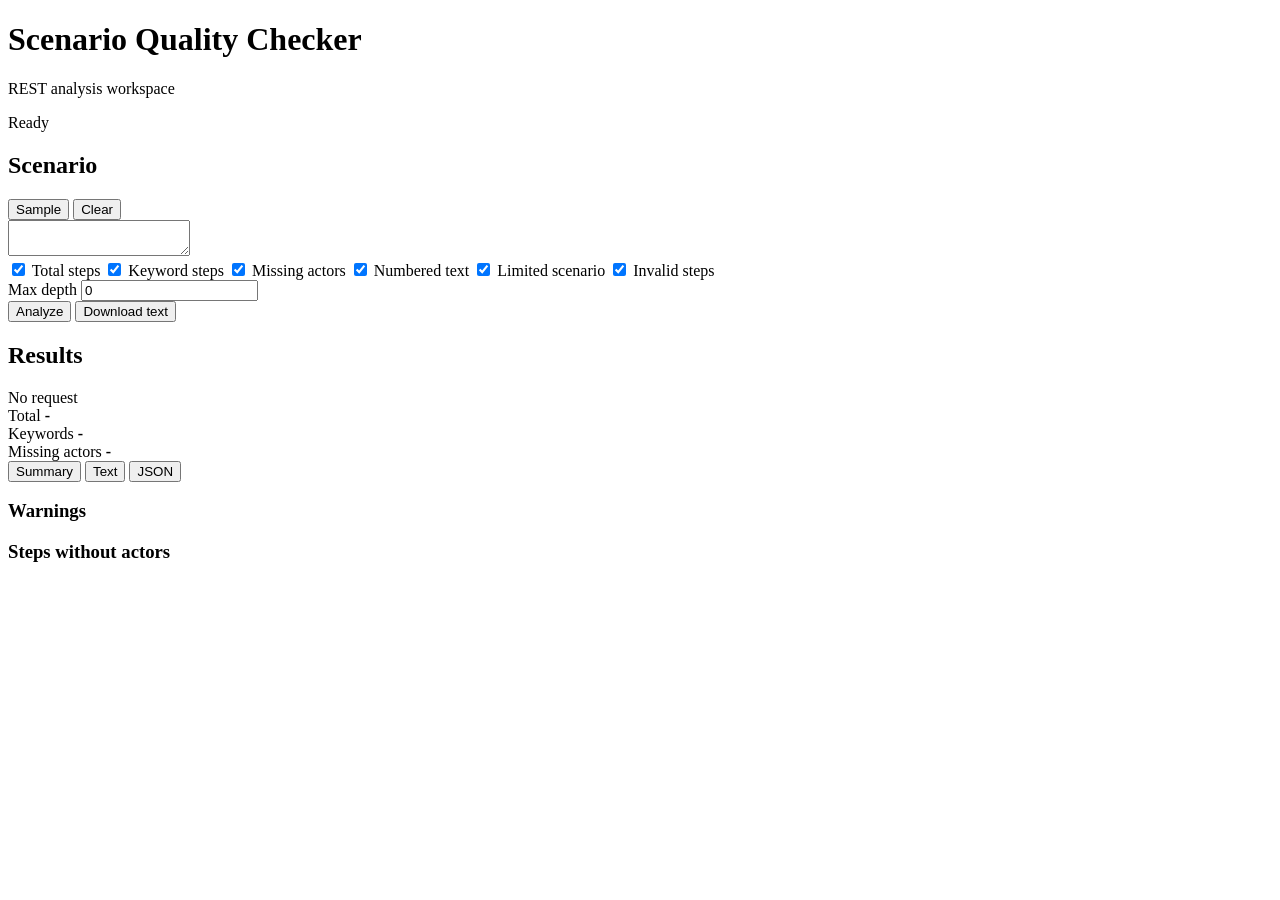
==== src/main/resources/static/index.html @ 4ac380fb "Add web UI and CI jar artifact" ====
<!doctype html>
<html lang="en">
<head>
  <meta charset="utf-8">
  <meta name="viewport" content="width=device-width, initial-scale=1">
  <title>Scenario Quality Checker</title>
  <link rel="stylesheet" href="/styles.css">
</head>
<body>
  <header class="topbar">
    <div>
      <h1>Scenario Quality Checker</h1>
      <p class="subtitle">REST analysis workspace</p>
    </div>
    <div id="statusBadge" class="status-badge">Ready</div>
  </header>

  <main class="layout">
    <section class="panel input-panel">
      <div class="panel-header">
        <h2>Scenario</h2>
        <div class="actions">
          <button id="sampleButton" type="button">Sample</button>
          <button id="clearButton" type="button" class="secondary">Clear</button>
        </div>
      </div>

      <textarea id="scenarioInput" spellcheck="false" aria-label="Scenario JSON"></textarea>

      <div class="options-grid" aria-label="Analysis options">
        <label><input id="includeTotalStepCount" type="checkbox" checked> Total steps</label>
        <label><input id="includeKeywordStepCount" type="checkbox" checked> Keyword steps</label>
        <label><input id="includeStepsWithoutActors" type="checkbox" checked> Missing actors</label>
        <label><input id="includeNumberedScenario" type="checkbox" checked> Numbered text</label>
        <label><input id="includeLimitedScenario" type="checkbox" checked> Limited scenario</label>
        <label><input id="includeInvalidSteps" type="checkbox" checked> Invalid steps</label>
      </div>

      <label class="depth-control" for="maxDepth">
        Max depth
        <input id="maxDepth" type="number" min="0" step="1" value="0">
      </label>

      <div class="primary-actions">
        <button id="analyzeButton" type="button" class="primary">Analyze</button>
        <button id="textButton" type="button" class="secondary">Download text</button>
      </div>
    </section>

    <section class="panel results-panel">
      <div class="panel-header">
        <h2>Results</h2>
        <span id="httpStatus" class="muted">No request</span>
      </div>

      <div class="metrics">
        <div>
          <span>Total</span>
          <strong id="totalStepCount">-</strong>
        </div>
        <div>
          <span>Keywords</span>
          <strong id="keywordStepCount">-</strong>
        </div>
        <div>
          <span>Missing actors</span>
          <strong id="missingActorCount">-</strong>
        </div>
      </div>

      <div class="tabs" role="tablist" aria-label="Result view">
        <button class="tab active" type="button" data-tab="summary">Summary</button>
        <button class="tab" type="button" data-tab="text">Text</button>
        <button class="tab" type="button" data-tab="json">JSON</button>
      </div>

      <div id="summaryTab" class="tab-panel">
        <h3>Warnings</h3>
        <ul id="warningsList" class="list"></ul>
        <h3>Steps without actors</h3>
        <ul id="stepsWithoutActorsList" class="list"></ul>
      </div>

      <div id="textTab" class="tab-panel hidden">
        <pre id="textualScenario" class="result-block"></pre>
      </div>

      <div id="jsonTab" class="tab-panel hidden">
        <pre id="jsonResult" class="result-block"></pre>
      </div>
    </section>
  </main>

  <script src="/app.js"></script>
</body>
</html>
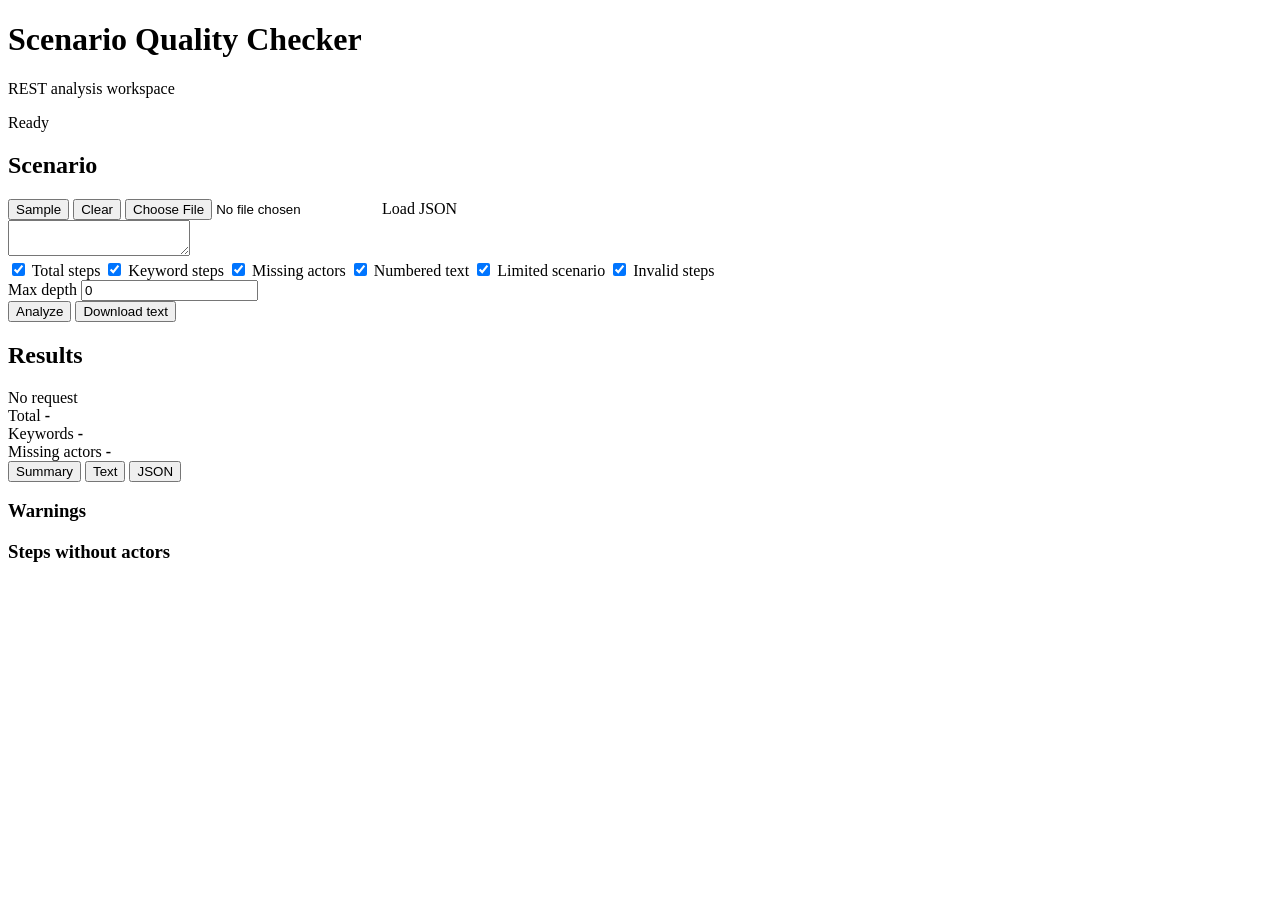
==== commit fa08ed6f: "add json loader" ====
--- a/src/main/resources/static/index.html
+++ b/src/main/resources/static/index.html
@@ -22,6 +22,10 @@
         <div class="actions">
           <button id="sampleButton" type="button">Sample</button>
           <button id="clearButton" type="button" class="secondary">Clear</button>
+          <label class="file-loader">
+            <input id="jsonFileInput" type="file" accept=".json,application/json">
+            Load JSON
+          </label>
         </div>
       </div>
 
